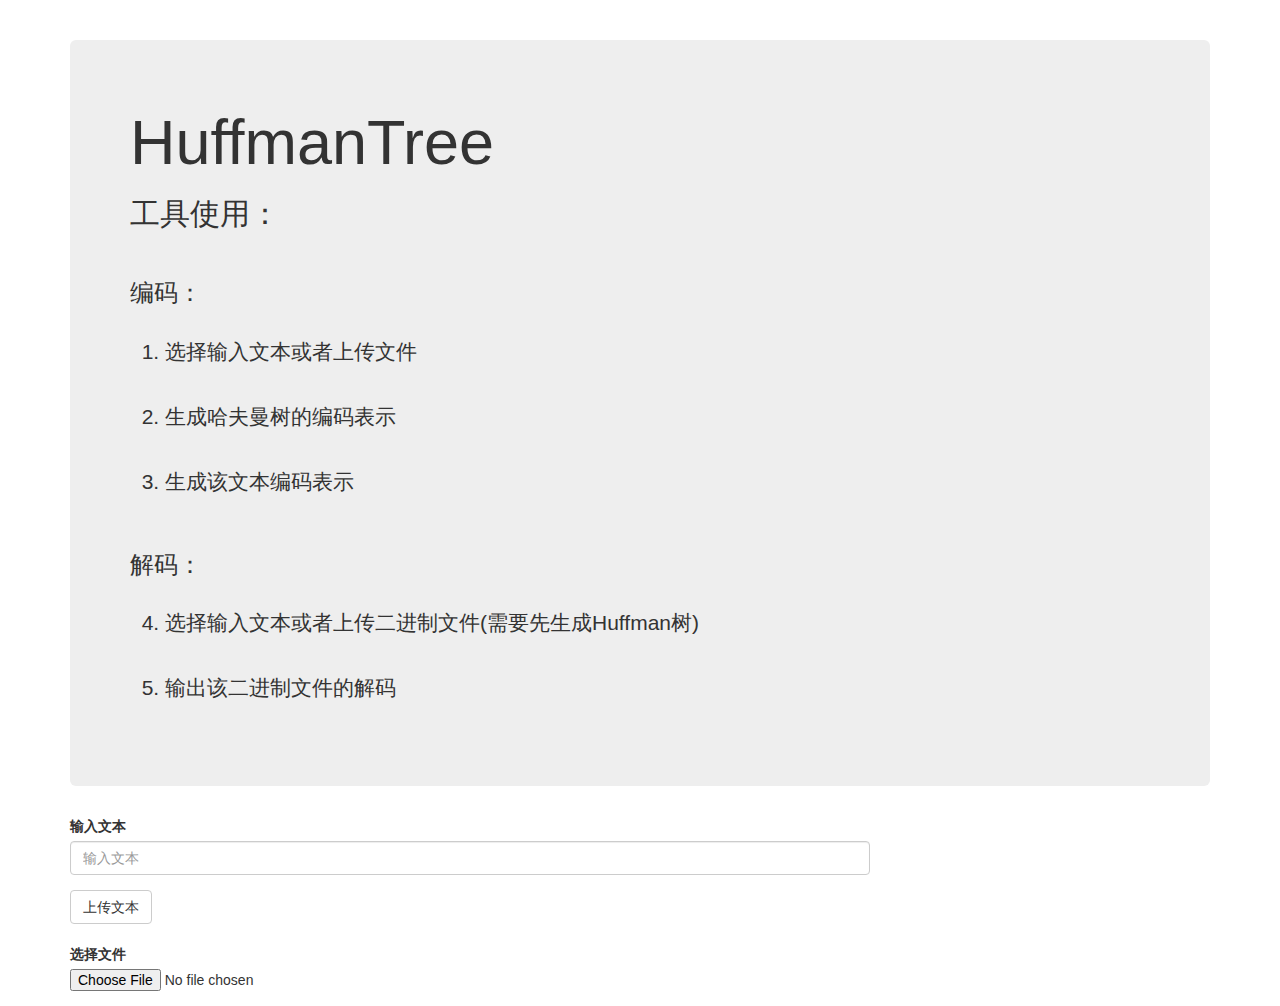
==== index.html @ 77addfda "Initial commit" ====
<!DOCTYPE html>
<html lang="en">
<head>
    <meta charset="UTF-8">
    <title>Title</title>

    <meta name="viewport" content="width=device-width, initial-scale=1">
    <link rel="stylesheet" href="index.css">
    <link rel="stylesheet" href="bootstrap.min.css">
    <script src="jquery-3.5.1.min.js"></script>

    <script>

        // 压缩和减压。为此，需要添加三个步骤：
        // （1）通读输入 文本文件生成文件中所有字母的实际频率；
        // （2）存储哈夫曼树在编码输出文件的开头被解码函数使用；
        // （3） 从输出文件读取以生成原始文本文件。
        // 注：（1）编码输出文件应为二进制文件，而不是文本文件。
        //    （2） 用户可以指定任何输入或 要压缩或解压缩的输出文件。

    </script>
</head>
<body>

<div class="container">

    <div class="jumbotron">
        <h1>HuffmanTree</h1>
        <h2>工具使用：</h2><br>
        <h3>编码：</h3><br>
        <p>&nbsp;&nbsp;1. 选择输入文本或者上传文件</p><br>
        <p>&nbsp;&nbsp;2. 生成哈夫曼树的编码表示</p><br>
        <p>&nbsp;&nbsp;3. 生成该文本编码表示</p><br>
        <h3>解码：</h3><br>
        <p>&nbsp;&nbsp;4. 选择输入文本或者上传二进制文件(需要先生成Huffman树)</p><br>
        <p>&nbsp;&nbsp;5. 输出该二进制文件的解码</p><br>

    </div>

    <form action="" method="get" style="width: 800px">

        <div class="form-group">
            <label>输入文本</label>
            <input type="text" class="form-control" name="userInputText" placeholder="输入文本">
        </div>

        <button type="submit" class="btn btn-default">上传文本</button>

    </form>

    <form action="" method="get">

        <div class="form-group" style="margin-top: 20px">
            <label>选择文件</label>
            <input type="file" name="userUploadFile">
        </div>

    </form>

</div>

</body>
</html>
---- index.css ----
.container {
    margin: 40px 0 0;
}
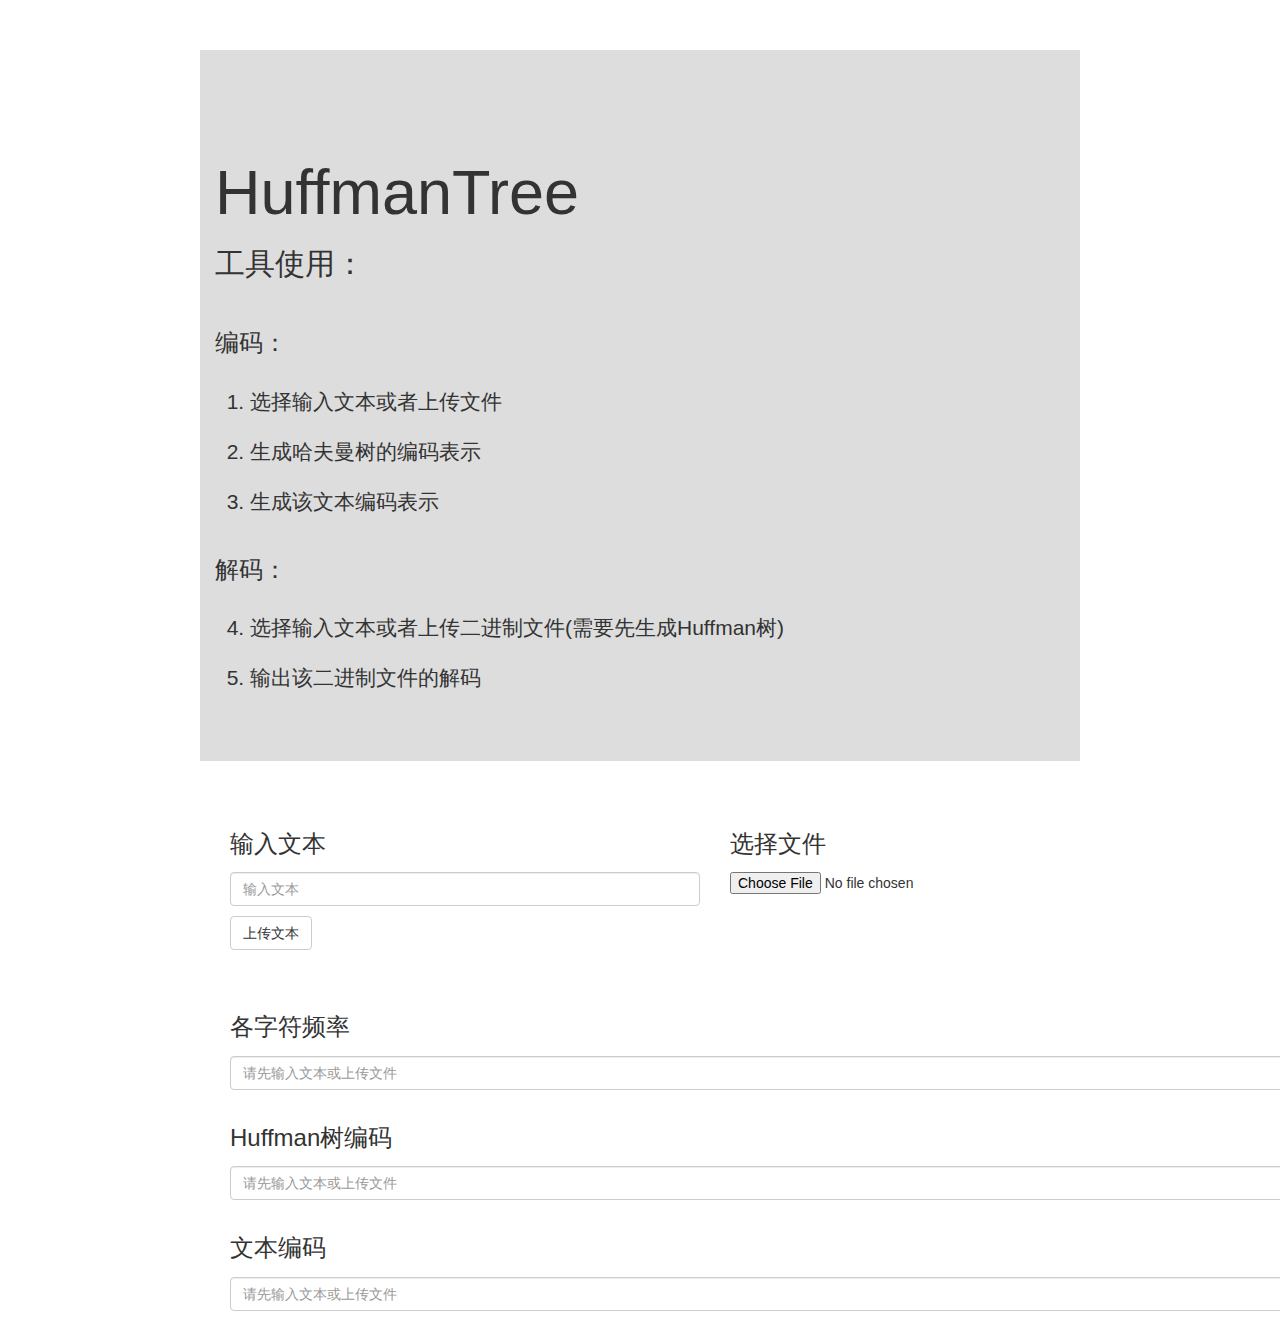
==== commit deb0f505: "frequency over" ====
--- a/index.html
+++ b/index.html
@@ -5,9 +5,10 @@
     <title>Title</title>
 
     <meta name="viewport" content="width=device-width, initial-scale=1">
+    <script src="jquery-3.5.1.min.js"></script>
+    <script src="huffmanTree.js"></script>
+    <link rel="stylesheet" href="bootstrap.min.css">
     <link rel="stylesheet" href="index.css">
-    <link rel="stylesheet" href="bootstrap.min.css">
-    <script src="jquery-3.5.1.min.js"></script>
 
     <script>
 
@@ -18,13 +19,49 @@
         // 注：（1）编码输出文件应为二进制文件，而不是文本文件。
         //    （2） 用户可以指定任何输入或 要压缩或解压缩的输出文件。
 
+        var str = "张三张三李四李四王五";
+
+        var inputText = $("#inputText");
+        var outputFreq = $('#outputFreq');
+        var outputHTCode = $('#outputHTCode');
+        var outputTextCode = $('#outputTextCode');
+
+        $(function (ev) {
+
+            $('#uploadText').click(function () {
+
+                // there can use jquery val function, need check
+                str = document.getElementById('inputText').value;
+
+                console.log("Text: " + str);
+                console.log("URICode: " + encodeURI(str));
+
+                var freq = getFreq(str);
+                console.log(freq);
+
+                var outputFreq = '';
+                $.each(freq, function (index, value) {
+                    outputFreq += decodeURI(index);
+                    outputFreq += ': ';
+                    outputFreq += value;
+                    outputFreq += '\t';
+                })
+
+                document.getElementById('outputFreq').value = outputFreq;
+            })
+
+
+        })
+
+
     </script>
+
+
 </head>
 <body>
 
-<div class="container">
-
-    <div class="jumbotron">
+<div class="jumbotron">
+    <div class="container">
         <h1>HuffmanTree</h1>
         <h2>工具使用：</h2><br>
         <h3>编码：</h3><br>
@@ -34,28 +71,41 @@
         <h3>解码：</h3><br>
         <p>&nbsp;&nbsp;4. 选择输入文本或者上传二进制文件(需要先生成Huffman树)</p><br>
         <p>&nbsp;&nbsp;5. 输出该二进制文件的解码</p><br>
+    </div>
+</div>
 
+<div class="container" style="margin: 0 200px">
+
+    <div class="form-group col-xs-6" style="width: 500px">
+        <label><h3>输入文本</h3></label>
+        <input type="text" class="form-control" id="inputText" placeholder="输入文本">
+        <button class="btn btn-default" id="uploadText" style="margin-top: 10px">上传文本</button>
     </div>
 
-    <form action="" method="get" style="width: 800px">
 
-        <div class="form-group">
-            <label>输入文本</label>
-            <input type="text" class="form-control" name="userInputText" placeholder="输入文本">
-        </div>
+    <div class="form-group col-xs-6" style="width: 400px; margin-bottom: 100px">
+        <label><h3>选择文件</h3></label>
+        <input type="file" name="userUploadFile">
+    </div>
 
-        <button type="submit" class="btn btn-default">上传文本</button>
 
-    </form>
+    <div class="form-group col-xs-12">
+        <label><h3>各字符频率</h3></label>
+        <input type="text" class="form-control" id="outputFreq" placeholder="请先输入文本或上传文件">
+    </div>
 
-    <form action="" method="get">
 
-        <div class="form-group" style="margin-top: 20px">
-            <label>选择文件</label>
-            <input type="file" name="userUploadFile">
-        </div>
+    <div class="form-group col-xs-12">
+        <label><h3>Huffman树编码</h3></label>
+        <input type="text" class="form-control" id="outputHTCode" placeholder="请先输入文本或上传文件">
+    </div>
 
-    </form>
+
+    <div class="form-group col-xs-12">
+        <label><h3>文本编码</h3></label>
+        <input type="text" class="form-control" id="outputTextCode" placeholder="请先输入文本或上传文件">
+    </div>
+
 
 </div>
 
--- a/index.css
+++ b/index.css
@@ -1,3 +1,13 @@
 .container {
     margin: 40px 0 0;
+}
+
+.jumbotron {
+    background-color: #dddddd;
+    margin: 50px 200px;
+}
+
+.jumbotron p {
+    margin: 0;
+    padding: 0;
 }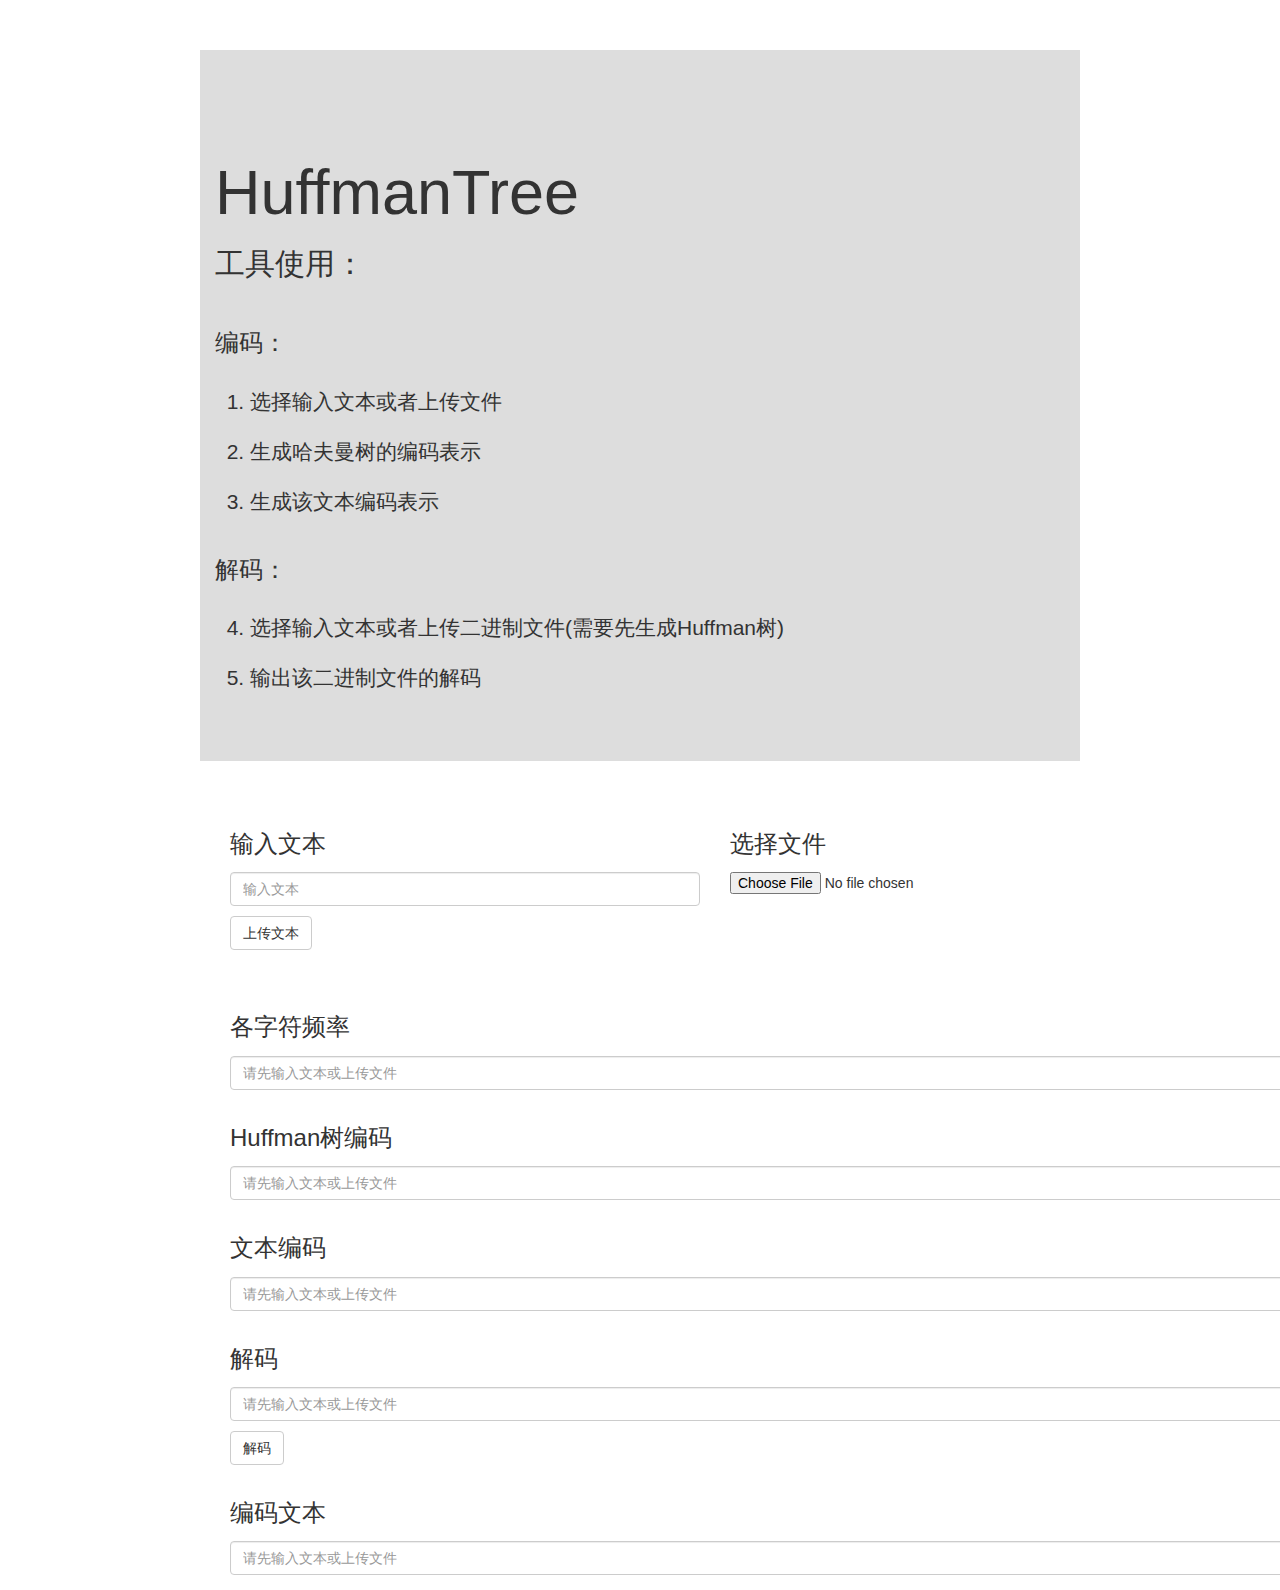
==== commit 4ea63869: "base" ====
--- a/index.html
+++ b/index.html
@@ -15,11 +15,12 @@
         // 压缩和减压。为此，需要添加三个步骤：
         // （1）通读输入 文本文件生成文件中所有字母的实际频率；
         // （2）存储哈夫曼树在编码输出文件的开头被解码函数使用；
-        // （3） 从输出文件读取以生成原始文本文件。
-        // 注：（1）编码输出文件应为二进制文件，而不是文本文件。
-        //    （2） 用户可以指定任何输入或 要压缩或解压缩的输出文件。
+        // （3）从输出文件读取以生成原始文本文件。
+
 
         var str = "张三张三李四李四王五";
+        var freq;
+        var finalName;
 
         var inputText = $("#inputText");
         var outputFreq = $('#outputFreq');
@@ -36,7 +37,7 @@
                 console.log("Text: " + str);
                 console.log("URICode: " + encodeURI(str));
 
-                var freq = getFreq(str);
+                freq = getFreq(str);
                 console.log(freq);
 
                 var outputFreq = '';
@@ -48,6 +49,20 @@
                 })
 
                 document.getElementById('outputFreq').value = outputFreq;
+
+                finalName = buildHT(freq);
+            })
+
+            $('#uploadCode').click(function () {
+
+                // there can use jquery val function, need check
+                str = document.getElementById('inputCode').value;
+
+                console.log("Code: " + str);
+
+                var res = getDecode(str, freq[finalName])
+
+                document.getElementById('outputText').value = res;
             })
 
 
@@ -106,6 +121,16 @@
         <input type="text" class="form-control" id="outputTextCode" placeholder="请先输入文本或上传文件">
     </div>
 
+    <div class="form-group col-xs-12">
+        <label><h3>解码</h3></label>
+        <input type="text" class="form-control" id="inputCode" placeholder="请先输入文本或上传文件">
+        <button class="btn btn-default" id="uploadCode" style="margin-top: 10px">解码</button>
+    </div>
+
+    <div class="form-group col-xs-12">
+        <label><h3>编码文本</h3></label>
+        <input type="text" class="form-control" id="outputText" placeholder="请先输入文本或上传文件">
+    </div>
 
 </div>
 
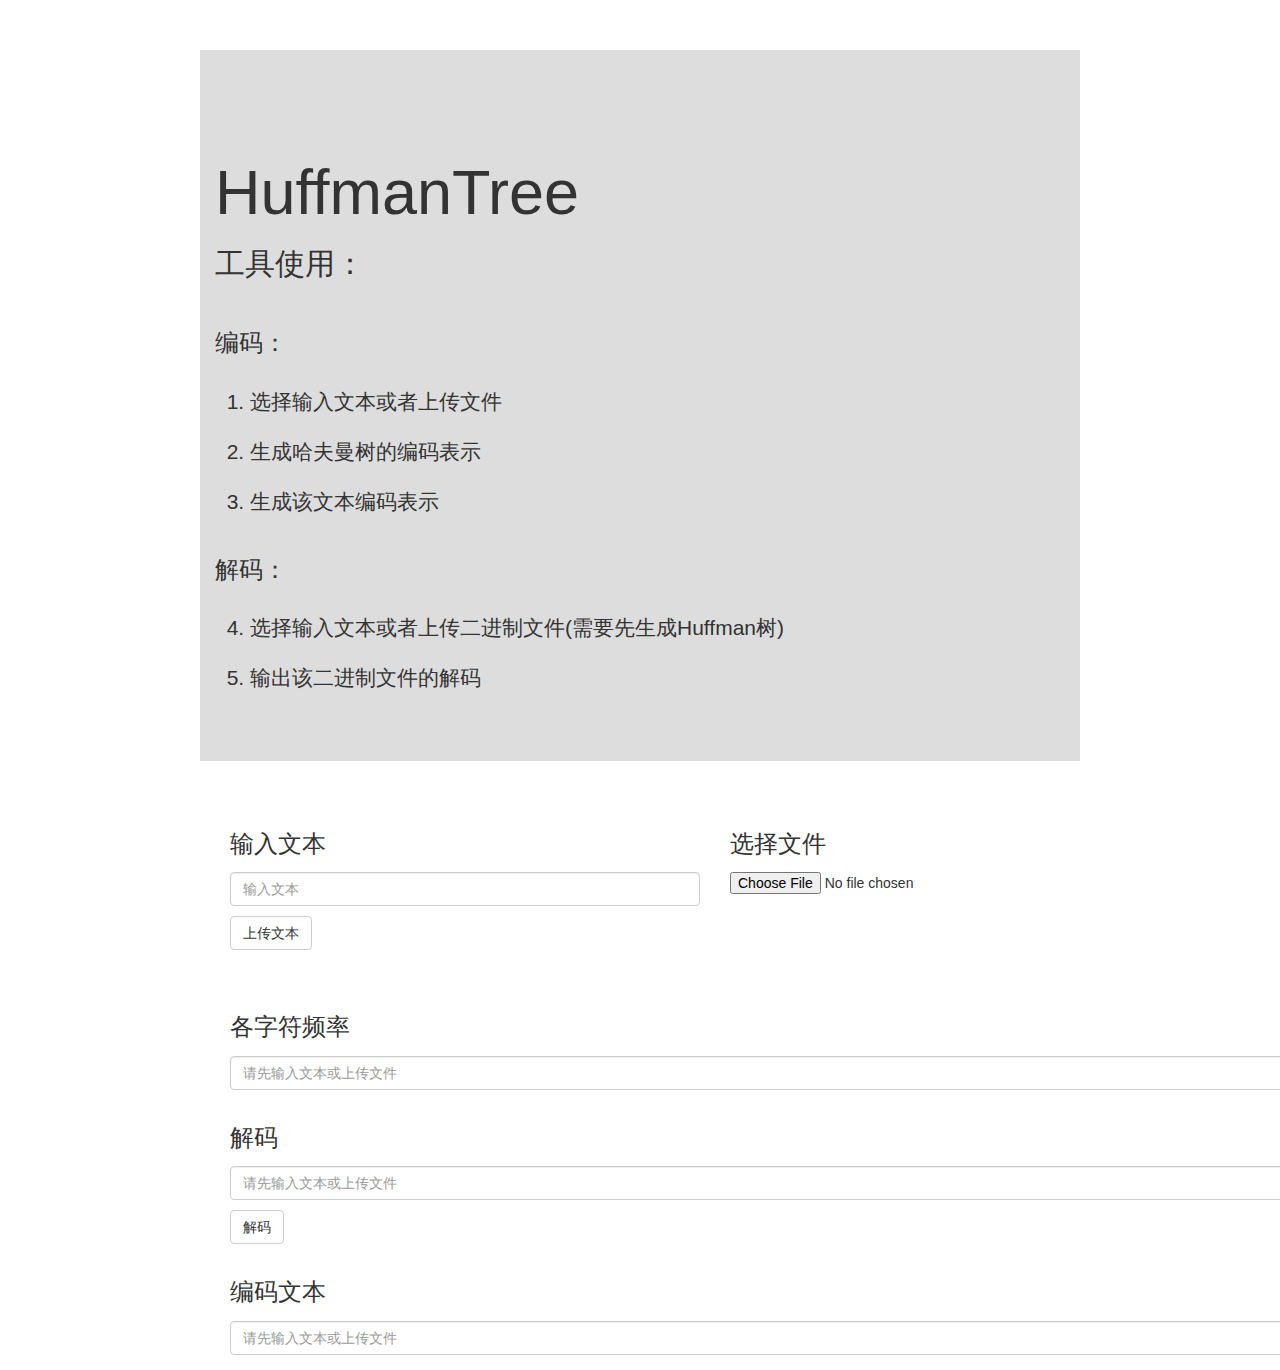
==== commit 6d8bfc1b: "1" ====
--- a/index.html
+++ b/index.html
@@ -110,16 +110,16 @@
     </div>
 
 
-    <div class="form-group col-xs-12">
-        <label><h3>Huffman树编码</h3></label>
-        <input type="text" class="form-control" id="outputHTCode" placeholder="请先输入文本或上传文件">
-    </div>
+<!--    <div class="form-group col-xs-12">-->
+<!--        <label><h3>Huffman树编码</h3></label>-->
+<!--        <input type="text" class="form-control" id="outputHTCode" placeholder="请先输入文本或上传文件">-->
+<!--    </div>-->
 
 
-    <div class="form-group col-xs-12">
-        <label><h3>文本编码</h3></label>
-        <input type="text" class="form-control" id="outputTextCode" placeholder="请先输入文本或上传文件">
-    </div>
+<!--    <div class="form-group col-xs-12">-->
+<!--        <label><h3>文本编码</h3></label>-->
+<!--        <input type="text" class="form-control" id="outputTextCode" placeholder="请先输入文本或上传文件">-->
+<!--    </div>-->
 
     <div class="form-group col-xs-12">
         <label><h3>解码</h3></label>
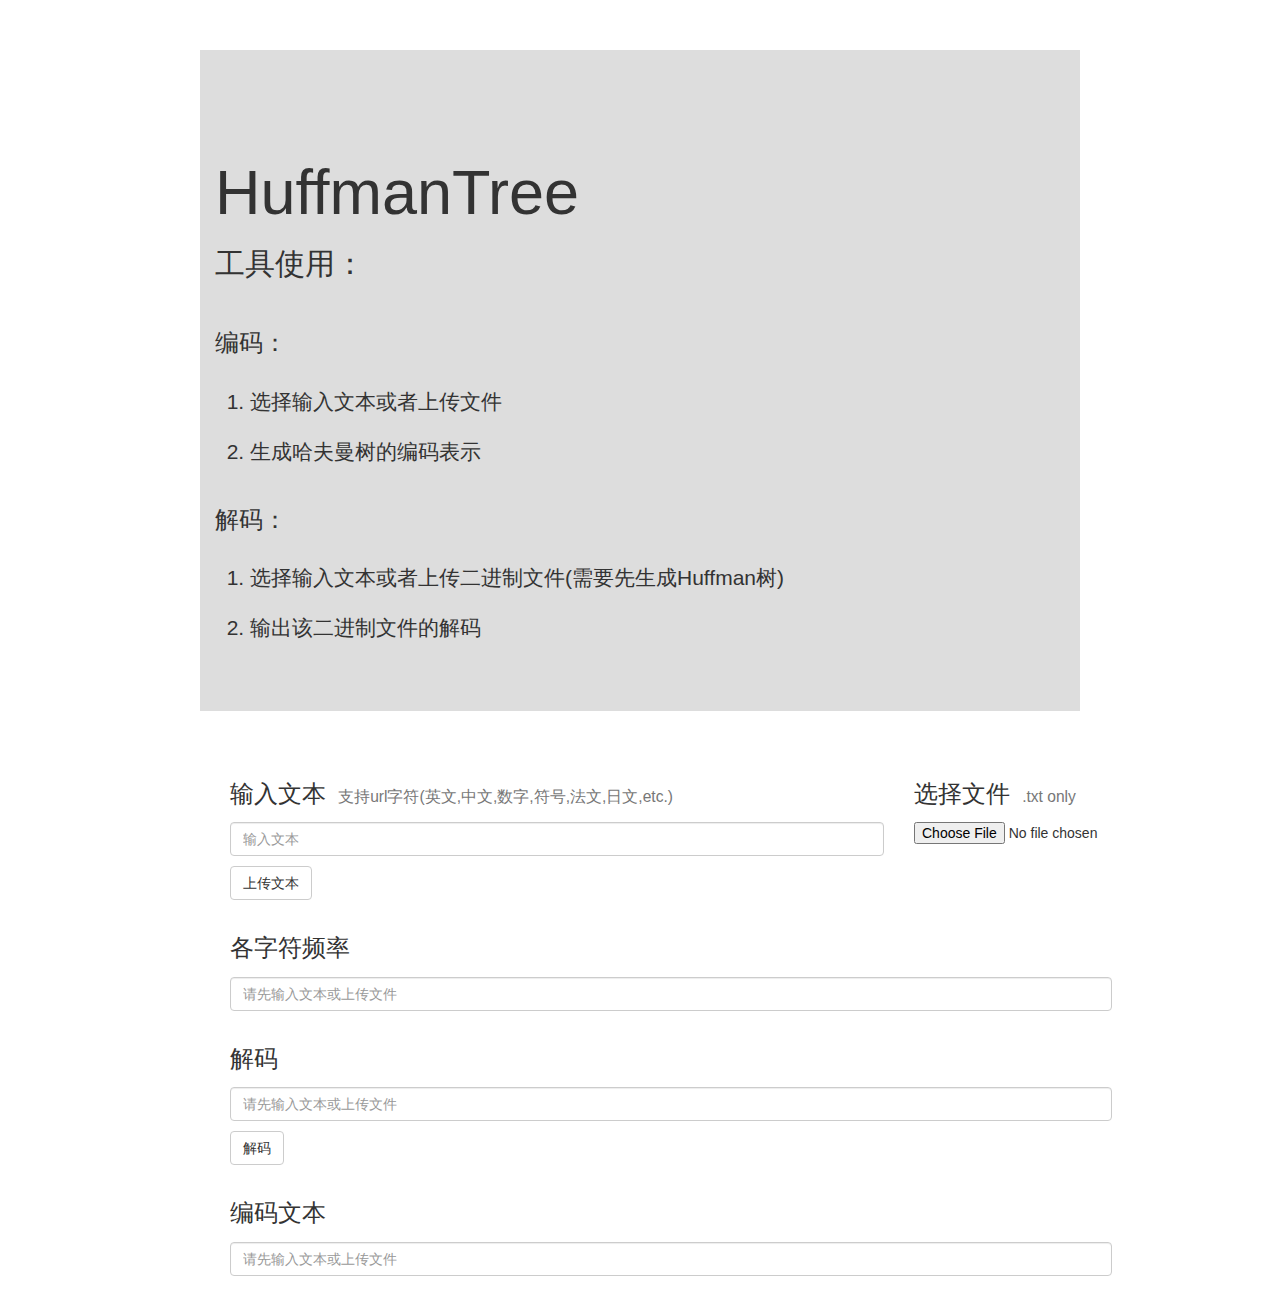
==== commit 4272830e: "基本功能实现了" ====
--- a/index.html
+++ b/index.html
@@ -18,21 +18,42 @@
         // （3）从输出文件读取以生成原始文本文件。
 
 
-        var str = "张三张三李四李四王五";
+        // str is the user's input text, freq is the characters' frequency, filename is the object's name
+        var str = "";
         var freq;
         var finalName;
 
-        var inputText = $("#inputText");
-        var outputFreq = $('#outputFreq');
-        var outputHTCode = $('#outputHTCode');
-        var outputTextCode = $('#outputTextCode');
-
+        // all js functions in the html page are wrapped by jQuery
         $(function (ev) {
 
+            // upload text
             $('#uploadText').click(function () {
 
+                str = document.getElementById('inputText').value;
+                handleStr(str);
+
+            })
+
+            // upload file
+            $('#uploadFile').on('change', function () {
+                // use reader to read the file
+                var reader = new FileReader();
+                var file = this.files[0];
+                var str = '';
+
+                reader.readAsText(file)
+
+                // send the result -- the str to the handleStr function
+                reader.onload = function (e) {
+                    str = this.result;
+                    handleStr(str);
+                }
+            });
+
+            // get the str from text or file, and handle it
+            function handleStr(s) {
                 // there can use jquery val function, need check
-                str = document.getElementById('inputText').value;
+                str = s
 
                 console.log("Text: " + str);
                 console.log("URICode: " + encodeURI(str));
@@ -51,8 +72,9 @@
                 document.getElementById('outputFreq').value = outputFreq;
 
                 finalName = buildHT(freq);
-            })
+            }
 
+            // upload 01 code
             $('#uploadCode').click(function () {
 
                 // there can use jquery val function, need check
@@ -62,7 +84,7 @@
 
                 var res = getDecode(str, freq[finalName])
 
-                document.getElementById('outputText').value = res;
+                document.getElementById('outputText').value = decodeURI(res);
             })
 
 
@@ -82,55 +104,46 @@
         <h3>编码：</h3><br>
         <p>&nbsp;&nbsp;1. 选择输入文本或者上传文件</p><br>
         <p>&nbsp;&nbsp;2. 生成哈夫曼树的编码表示</p><br>
-        <p>&nbsp;&nbsp;3. 生成该文本编码表示</p><br>
         <h3>解码：</h3><br>
-        <p>&nbsp;&nbsp;4. 选择输入文本或者上传二进制文件(需要先生成Huffman树)</p><br>
-        <p>&nbsp;&nbsp;5. 输出该二进制文件的解码</p><br>
+        <p>&nbsp;&nbsp;1. 选择输入文本或者上传二进制文件(需要先生成Huffman树)</p><br>
+        <p>&nbsp;&nbsp;2. 输出该二进制文件的解码</p><br>
     </div>
 </div>
 
 <div class="container" style="margin: 0 200px">
 
-    <div class="form-group col-xs-6" style="width: 500px">
-        <label><h3>输入文本</h3></label>
+
+    <div class="form-group col-xs-6" style="width: 60%">
+        <label><h3>输入文本<small>&ensp; 支持url字符(英文,中文,数字,符号,法文,日文,etc.)</small></h3></label>
         <input type="text" class="form-control" id="inputText" placeholder="输入文本">
         <button class="btn btn-default" id="uploadText" style="margin-top: 10px">上传文本</button>
     </div>
 
 
-    <div class="form-group col-xs-6" style="width: 400px; margin-bottom: 100px">
-        <label><h3>选择文件</h3></label>
-        <input type="file" name="userUploadFile">
+    <div class="form-group col-xs-6" style="width: 400px; margin-bottom: 40px">
+        <label><h3>选择文件<small>&ensp; .txt only</small></h3></label>
+        <input type="file" id="uploadFile" accept="text/*">
+        <!--        <button class="btn btn-default" id="" style="margin-top: 10px">上传文本</button>-->
     </div>
 
 
-    <div class="form-group col-xs-12">
-        <label><h3>各字符频率</h3></label>
-        <input type="text" class="form-control" id="outputFreq" placeholder="请先输入文本或上传文件">
-    </div>
 
+        <div class="form-group col-xs-12" style="width: 80%;">
+            <label><h3>各字符频率</h3></label>
+            <input type="text" class="form-control" id="outputFreq" placeholder="请先输入文本或上传文件">
+        </div>
 
-<!--    <div class="form-group col-xs-12">-->
-<!--        <label><h3>Huffman树编码</h3></label>-->
-<!--        <input type="text" class="form-control" id="outputHTCode" placeholder="请先输入文本或上传文件">-->
-<!--    </div>-->
+        <div class="form-group col-xs-12" style="width: 80%;">
+            <label><h3>解码</h3></label>
+            <input type="text" class="form-control" id="inputCode" placeholder="请先输入文本或上传文件">
+            <button class="btn btn-default" id="uploadCode" style="margin-top: 10px">解码</button>
+        </div>
 
+        <div class="form-group col-xs-12" style="width: 80%;">
+            <label><h3>编码文本</h3></label>
+            <input type="text" class="form-control" id="outputText" placeholder="请先输入文本或上传文件">
+        </div>
 
-<!--    <div class="form-group col-xs-12">-->
-<!--        <label><h3>文本编码</h3></label>-->
-<!--        <input type="text" class="form-control" id="outputTextCode" placeholder="请先输入文本或上传文件">-->
-<!--    </div>-->
-
-    <div class="form-group col-xs-12">
-        <label><h3>解码</h3></label>
-        <input type="text" class="form-control" id="inputCode" placeholder="请先输入文本或上传文件">
-        <button class="btn btn-default" id="uploadCode" style="margin-top: 10px">解码</button>
-    </div>
-
-    <div class="form-group col-xs-12">
-        <label><h3>编码文本</h3></label>
-        <input type="text" class="form-control" id="outputText" placeholder="请先输入文本或上传文件">
-    </div>
 
 </div>
 
